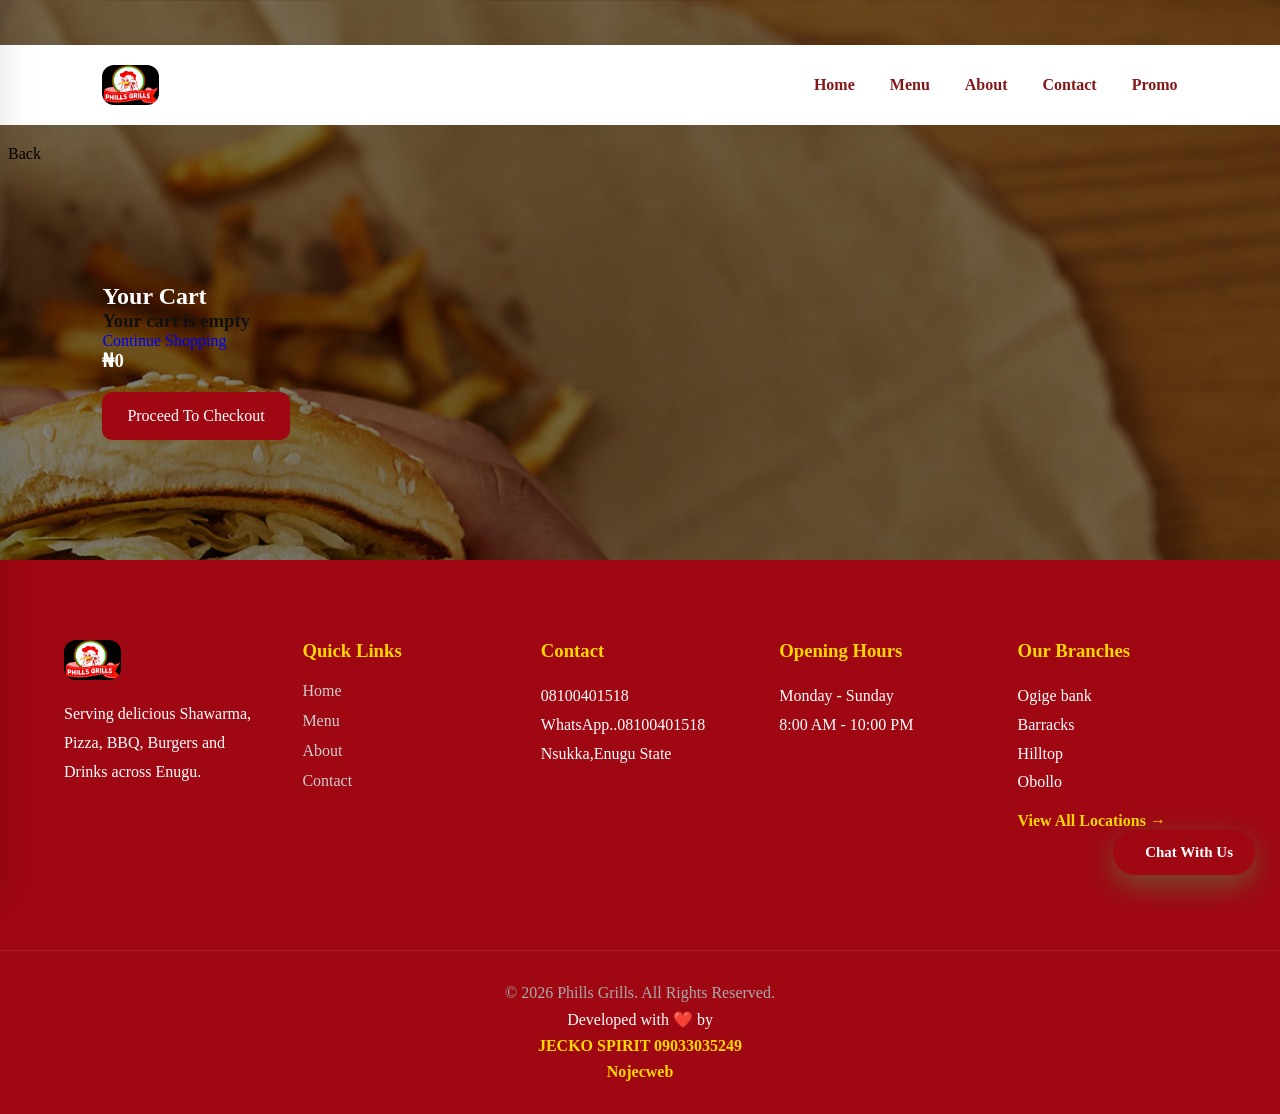
==== cart.html @ bbd58077 "Initial commit" ====
<!DOCTYPE html>
<html lang="en">

<head>

    <meta charset="UTF-8">
    <meta name="viewport" content="width=device-width, initial-scale=1.0">

    <title>Cart</title>

    <link rel="stylesheet" href="css/style.css">

</head>

<body class="cart-bagra">

    <nav class="navbar">

        <div class="logo">

            <img src="images/logo.png" loading="lazy">
        </div>

        <ul class="nav-links">
            <li><a href="index.html#categories">Home</a></li>
            <li><a href="#">Menu</a></li>
            <li><a href="about.html">About</a></li>
            <li><a href="#">Contact</a></li>
            <li><a href="index.html#promo">Promo</a></li>
        </ul>


        <!-- <a href="cart.html" class="cart-icon"> -->

        <!-- <i class="fa-solid fa-cart-shopping"></i> -->

        <!-- <span id="cart-count"> -->
        <!-- 0 -->
        <!-- </span> -->

        </a>



        <!-- Hamburger -->

        <div class="hamburger">

            <span></span>
            <span></span>
            <span></span>

        </div>

    </nav>

    <!-- Mobile Menu -->

    <div class="mobile-menu">


        <a href="full-menu.html">Menu</a>
        <a href="#">About</a>
        <a href="#">Contact</a>
        <li><a href="index.html#promo">Promo</a></li>
        <a href="index.html#categories">Home</a>

        <a href="full-menu.html" class="mobile-order-btn">
            Order Now
        </a>

    </div>


    <div class="home-back-sec">

        <a href="index.html" class="home-back">Back</a>
    </div>

    <section class="cart-page">

        <h2>Your Cart</h2>

        <!-- CART ITEMS -->
        <div id="cart-items"></div>

        <!-- TOTAL -->
        <div class="cart-total">

            <h3 id="total-price">₦0</h3>

            <a href="checkout.html" class="checkout-btn">
                Proceed To Checkout
            </a>

        </div>

    </section>

    <!-- JS -->

    <script src="/js/cart.js"></script>

    <a href="https://wa.me/2349033035249" target="_blank" class="floating-whatsapp">

        <i class="fa-brands fa-whatsapp"></i>

        <span>Chat With Us</span>

    </a>

     <footer class="footer">

        <div class="footer-container">

            <!-- Brand -->

            <div class="footer-col">

                <h2>

                    <div class="logo">

                        <img src="images/logo.png" loading="lazy">
                    </div>

                </h2>

                <p>

                    Serving delicious Shawarma, Pizza,
                    BBQ, Burgers and Drinks across Enugu.

                </p>

            </div>

            <!-- Quick Links -->

            <div class="footer-col">

                <h3>Quick Links</h3>

                <ul>

                    <li><a href="#home">Home</a></li>

                    <li><a href="full-menu.html">Menu</a></li>

                    <li><a href="#about">About</a></li>

                    <li><a href="#contact">Contact</a></li>

                </ul>

            </div>

            <!-- Contact -->

            <div class="footer-col">

                <h3>Contact</h3>

                <p>

                    <i class="fa-solid fa-phone-volume"></i> 08100401518

                </p>

                <p>

                    WhatsApp..08100401518

                </p>

                <p>

                    <i class="fa-solid fa-map-location-dot"></i> Nsukka,Enugu State

                </p>

            </div>

            <!-- Opening Hours -->

            <div class="footer-col">

                <h3>Opening Hours</h3>

                <p>Monday - Sunday</p>

                <p><i class="fa-solid fa-clock"></i>8:00 AM - 10:00 PM</p>

            </div>

            <div class="footer-col">

                <h3>Our Branches</h3>

                <p>
                    <i class="fa-solid fa-map-location-dot"></i> Ogige bank
                </p>

                <p>
                    <i class="fa-solid fa-map-location-dot"></i> Barracks
                </p>

                <p>
                    <i class="fa-solid fa-map-location-dot"></i> Hilltop
                </p>

                <p>
                    <i class="fa-solid fa-map-location-dot"></i> Obollo
                </p>

                <a href="#contact" class="branch-link">

                    View All Locations →

                </a>

            </div>

        </div>

        <!-- Social Media -->
        <div class="footer-socials">
            <a href="https://facebook.com" target="_blank" aria-label="Facebook">
                <i class="fab fa-facebook-f"></i>
            </a>

            <a href="https://instagram.com" target="_blank" aria-label="Instagram">
                <i class="fab fa-instagram"></i>
            </a>

            <a href="https://x.com" target="_blank" aria-label="Twitter/X">
                <i class="fab fa-x-twitter"></i>
            </a>

            <a href="https://tiktok.com" target="_blank" aria-label="TikTok">
                <i class="fab fa-tiktok"></i>
            </a>
        </div>


        <div class="footer-bottom">

            <p>

                © 2026 Phills Grills. All Rights Reserved.

            </p>

            Developed with ❤️ by
            <p>
                <a href="https://wa.me/2349033035249" target="_blank">

                    JECKO SPIRIT
                    09033035249

                </a>
            </p>
            <p>
                <a href="https://wa.me/2349033035249" target="_blank">

                    Nojecweb

                </a>
            </p>

        </div>

    </footer>


</body>

</html>
---- css/style.css ----
:root {

  --primary-red: #ff2b2b;
  --dark-red: #e11919;

  --white: #ffffff;

  --black: #111111;

  --light-gray: #f7f7f7;

  --text-gray: #666666;

  --shadow:
    0 10px 30px rgba(0, 0, 0, .08);

}

* {
  margin: 0;
  padding: 0;
  box-sizing: border-box;
}

html {
  scroll-behavior: smooth;
}

body {
  font-family: Inter;
  background: #Ffffff;
  color: #111;
  overflow-x: hidden;
  line-height: inherit;
  font-style: normal;
}
.__className_6bee3b {
    font-family: __Poppins_6bee3b, __Poppins_Fallback_6bee3b;
    font-style: normal;
}
label {
  color: #111;
}

img {
  max-width: 100%;
  display: block;
}

a {
  text-decoration: none;
}

ul {
  list-style: none;
}

.navbar {

  position: relative;
  top: 0;
  z-index: 1000;

  display: flex;
  justify-content: space-between;
  align-items: center;

  padding: 20px 8%;

  background: white;

  box-shadow:
    0 2px 20px rgba(0, 0, 0, .05);
}

.hamburger {

  display: none;

  flex-direction: column;

  gap: 6px;

  cursor: pointer;

  z-index: 2000;
}

.hamburger span {

  width: 28px;
  height: 3px;

  background: #111;

  border-radius: 10px;

  transition: .4s;
}

.hamburger.active span:nth-child(1) {

  transform:
    translateY(9px) rotate(45deg);
}

.hamburger.active span:nth-child(2) {

  opacity: 0;
}

.hamburger.active span:nth-child(3) {

  transform:
    translateY(-9px) rotate(-45deg);
}

.mobile-menu {
  position: fixed;
  top: 0;
  left: 0;

  width: 280px;
  height: 100vh;

  background: oklch(80.8% .114 19.571);
  backdrop-filter: blur(15px);

  display: flex;
  flex-direction: column;
  align-items: flex-start;

  gap: 25px;
  padding: 80px 30px;

  /* CHANGE: side drawer instead of top dropdown */
  transform: translateX(-100%);
  transition: 0.4s ease;

  z-index: 1500;
  box-shadow: 5px 0 30px rgba(0,0,0,0.1);
}

.mobile-menu.active {
  transform: translateX(0);
}

.overlay {
  position: fixed;
  top: 0;
  left: 0;

  width: 100%;
  height: 100%;

  background: rgba(0,0,0,0.5);

  opacity: 0;
  visibility: hidden;

  transition: 0.3s ease;

  z-index: 1400;
}

.overlay.active {
  opacity: 1;
  visibility: visible;
}


.mobile-menu a {

  color: #111;

  font-size: 1.1rem;

  font-weight: 600;

  transition: .3s;
}

.mobile-menu a:hover {

  color: var(--primary-red);
}

.mobile-order-btn {

  background: var(--primary-red);

  color: white !important;

  padding: 14px 30px;

  border-radius: 50px;
}

.logo {

  font-size: 1.7rem;
  font-weight: 800;

  color: oklch(80.8% .114 19.571);
}

.logo span {
  color: green;

}

.spack {
  color: oklch(44.4% .177 26.899);
}

.spoon {
  color: green;
}

.logo img {
  height: 40px;
  /* font-weight: 100; */
  border-radius: 12px;
}

.nav-links {

  display: flex;
  gap: 35px;
}

.nav-links a {

  color: oklch(39.6% .141 25.723);

  font-weight: 600;

  transition: .3s;
}

.nav-links a:hover {

  color: var(--primary-red);
}

.cart-icon {

  position: relative;

  font-size: 1.4rem;

  cursor: pointer;

  color: var(--primary-red);
}

#cart-count {

  position: absolute;

  top: -8px;
  right: -10px;

  width: 20px;
  height: 20px;

  background: black;

  color: white;

  border-radius: 50%;

  font-size: .8rem;

  display: flex;
  justify-content: center;
  align-items: center;
}




.hero-text {

  flex: 1;
  margin-top: 80px;
}

.hero-text h1 {

  font-size: 6rem;

  line-height: 1.1;

  margin-bottom: 20px;

  color: rgb(52, 33, 33);
   text-shadow: 0 2px 10px rgba(0,0,0,0.3);
}

.hero-text h2 {
  color: oklch(44.4% .177 26.899);
  margin-bottom: 20px;
}

.hero-text p {

  color: #666;

  font-size: 1.1rem;

  margin-bottom: 30px;
}



.order-type {

  display: flex;
  gap: 15px;

  margin-bottom: 25px;
}

.delivery-btn,
.pickup-btn {

  border: none;

  padding: 14px 30px;

  border-radius: 50px;

  font-size: 1rem;

  cursor: pointer;

  transition: .3s;
}

.delivery-btn {

  background: oklch(44.4% .177 26.899);

  color: white;
}

.pickup-btn {

  background: #f1f1f1;
}
.delivery-btn.active {
    background: black;
}

.delivery-btn:hover,
.pickup-btn:hover {

  transform: translateY(-3px);
}


.branch-select {

  padding: 15px;

  width: 250px;

  border: 1px solid #ddd;

  border-radius: 12px;

  outline: none;

  font-size: 1rem;
}


.hero-image {

  flex: 1;
}

.hero-image img {

  width: 100%;

  animation:
    float 4s ease-in-out infinite;
}


@keyframes float {

  0% {
    transform: translateY(0);
  }

  50% {
    transform: translateY(-20px);
  }

  100% {
    transform: translateY(0);
  }
}

.hero-buttons {

  display: flex;
  gap: 15px;

  margin-top: 30px;
}

.btn-red {

  background: oklch(44.4% .177 26.899);

  color: white;

  padding: 15px 30px;

  border-radius: 50px;

  font-weight: 600;
}

.btn-outline {

  border: 2px solid oklch(44.4% .177 26.899);

  color: oklch(44.4% .177 26.899);

  padding: 15px 30px;

  border-radius: 50px;

  font-weight: 600;
  box-sizing: border-box;
}

.hero-image {

  flex: 1;

  display: flex;

  justify-content: center;

  align-items: center;

  position: relative;
}

.hero-image img {

  width: 100%;
   height: 500px;
    object-fit: cover;

  filter:
    drop-shadow(0 25px 50px rgba(0, 0, 0, .20));

  animation:
    float 4s ease-in-out infinite;
  perspective: 1000px;
  /* IMPORTANT: enables 3D effect */
}



/*  3D HOVER EFFECT */
.circle:hover {
  transform: rotateY(15deg) rotateX(10deg) scale(1.05);
  box-shadow: 0 30px 60px rgba(0, 0, 0, 0.35);
}

/* image slight zoom on hover */
.circle:hover img {
  transform: scale(1.1);
}

.hero {

  min-height: 100vh;

  display: flex;

  justify-content: space-between;

  align-items: center;

  gap: 50px;

  padding: 0 8%;


  background:
    linear-gradient(to right,
      #ffffff,
      #fff);
}




@media (max-width: 992px) {

  .hero {

    gap: 30px;
  }

  .hero-text h1 {

    font-size: 3rem;
  }

  .hero-image img {

    width: 100%;
  }

}


@media (max-width:768px) {

  /* HERO */

  .hero {

    flex-direction: column-reverse;

    /* text-align: center; */

    padding: 120px 20px 50px;
  }

  .hero-text {

    width: 100%;
  }

  .hero-text h1 {

    font-size: 2.4rem;

    line-height: 1.2;
    
  }

  .hero-text p {

    font-size: 1rem;
  }

  /* BUTTONS */

  .order-type {

    justify-content: center;

    display: flex;
  }

  .delivery-btn,
  .pickup-btn {

    width: 160px;
  }

  /* DROPDOWN */

  .branch-select {

    width: 100%;
    max-width: 350px;
  }

  /* CTA BUTTONS */

  .hero-buttons {

    justify-content: center;

    flex-wrap: wrap;
  }

  .btn-red,
  .btn-outline {

    width: 180px;

    text-align: center;
  }

  /* IMAGE */

  .hero-image img {

     width: 120%;
    transform: scale(1.1);
    height: 400px;
  }

  /* NAVBAR */

  .navbar {

    padding: 15px 5%;

    display: flex;

    grid-template-columns:
      auto auto auto;

    align-items: center;
    position: sticky;
  }


  .logo {

    font-size: 1.3rem;
    max-width: 140px;
  }

  @media(max-width:768px) {

    .nav-links {

      display: none;
    }

    .hamburger {

      display: flex;
    }

  }

}


@media (max-width:480px) {

  .hero {

    padding-top: 100px;
  }

  .hero-text h1 {

    font-size: 4rem;
  }

  .hero-text p {

    font-size: .95rem;
  }

  .delivery-btn,
  .pickup-btn {

    width: 100%;
  }

  .branch-select {

    width: 100%;
  }

  .btn-red,
  .btn-outline {

    width: 100%;
  }

  .hero-image img {

    max-width: 280px;
  }

  .circle {

    width: 220px;
    height: 220px;
  }

  .logo {

    font-size: 1.1rem;
  }

  .cart-icon {

    font-size: 1.2rem;
  }


}

/* =======================category section========================= */

.categories {

  padding: 100px 8%;

  background: #ffffff;
  /* text-shadow: 0 2px 10px rgba(0,0,0,0.3); */
}

.section-title {

  text-align: center;

  margin-bottom: 60px;
}



.center-btn{
    display: block;
    width: fit-content;

    margin: 35px auto 0;

    padding: 14px 32px;

    background: linear-gradient(135deg, #E53935, #B71C1C);
    color: #FFFFFF;

    text-decoration: none;
    font-weight: 600;

    border-radius: 10px;
    border: none;

    transition: all 0.3s ease;

    box-shadow: 0 8px 20px rgba(229, 57, 53, 0.35);
}

.center-btn:hover{
    transform: translateY(-4px) scale(1.03);
}
.spp{
  color: oklch(44.4% .177 26.899);
}

.section-title h2 {

  font-size: 2.8rem;

  color: oklch(44.4% .177 26.899);

  margin-bottom: 10px;
  position: relative;
}
.section-title h2::after{
    content: "";
    display: block;
    width: 80px;
    height: 4px;
    background: oklch(44.4% .177 26.899);
    margin: 10px auto 0;
    border-radius: 10px;
}


.section-title p {

  color: #000;

  font-size: 1rem;
}


.categories-container {

  display: grid;

  grid-template-columns:
    repeat(5, 1fr);

  gap: 25px;
}

.category-card {

  background: white;

  border-radius: 20px;

  overflow: hidden;

  box-shadow:
    0 10px 30px rgba(0, 0, 0, .08);

  cursor: pointer;

  transition: .4s ease;
}


.category-card img {

  width: 100%;

  height: 220px;

  object-fit: cover;

  transition: .5s ease;
}


.category-card h3 {

  text-align: center;

  padding: 20px;

  font-size: 1.2rem;

  color: #111;
}

.category-card:hover {

  transform:
    translateY(-12px);

  box-shadow:
    0 20px 40px rgba(0, 0, 0, .15);
}

.category-card:hover img {

  transform: scale(1.08);
}





.category-card::before {

  content: "";

  position: absolute;

  top: 0;
  left: 0;

  width: 0%;

  height: 5px;

  background: oklch(44.4% .177 26.899);

  transition: .4s;
}




.category-card:hover::before {

  width: 100%;
}


@media(max-width:992px) {

  .categories-container {

    grid-template-columns:
      repeat(3, 1fr);
  }

}

@media(max-width:768px) {

  .categories {

    padding: 80px 20px;
  }

  .section-title h2 {

    font-size: 2rem;
  }

  .categories-container {

    grid-template-columns:
      repeat(2, 1fr);

    gap: 20px;
  }

  .category-card img {

    height: 180px;
  }

}

@media(max-width:480px) {

  .categories-container {

    grid-template-columns: 1fr;
  }

  .category-card img {

    height: 220px;
  }

}

/* ===========product card========== */
/* ===========product card========== /* ===========product card========== */
.products-container {
  width: 95%;
  margin: 50px auto;
  display: grid;
  grid-template-columns: repeat(4, 220px);
  justify-content: center;
  gap: 20px;
}

.products-container .product-card {
  width: 100%;
  min-width: 0;
  border-radius: 12px;
  border: 0 solid #e5e7eb;

  height: fit-content;
  overflow: hidden;
  box-shadow: 0 8px 20px rgba(0, 0, 0, 0.12);
}



.product-card img {

  width: 100%;

  height: 180px;

  object-fit: cover;
  border: 0 solid #e5e7eb;
  border-radius: 10px;
}

.product-card h3 {

  padding: 15px;
  color: black;
  margin: 8px 0;
}

.product-card p {

  padding: 0 15px;

  color: oklch(44.4% .177 26.899);

  font-weight: 700;
  margin: 5px 0;
}
.specc {
  font-weight: bold;
  color: #757575;
}

.price-value {
  color:oklch(44.4% .177 26.899);
  font-weight: bold;
}

.product-card:hover {

  transform:
    translateY(-10px);
}

.section-title {




  background-size: cover;
  background-position: center;
  background-repeat: no-repeat;

}

.section-title p {
  color: white;
}

.home-back {
  color: black;
  border-radius: 12px;
  padding: 5px 8px;
  margin-top: 20px;

}

.home-back-sec {
  margin-top: 20px;
}

/* Product Buttons Container */
.product-actions {
  display: flex;
  gap: 10px;
  padding: 15px;
  margin: auto;
}

/* Add to Cart Button */
.cart-btn {
  flex: 1;
  display: flex;
  justify-content: center;
  align-items: center;
  gap: 8px;

  padding: 8px 10px;
  border: 0 solid #e5e7eb;
  background: oklch(44.4% .177 26.899);
  color: #fff;
  border-radius: 22px;
  cursor: pointer;
  font-weight: 600;
  transition: 0.3s;
  font-size: 13px;

  margin: 0;
  width: auto;
  box-sizing: border-box;
}

/* WhatsApp Button */
.whatsapp-btn {
  flex: 1;
  display: flex;
  justify-content: center;
  align-items: center;
  gap: 15px;

  padding: 8px 10px;
  background: red;
  color: white;
  border-radius: 10px;
  font-weight: 600;
  text-decoration: none;
  transition: 0.3s;
  font-size: 13px;

  margin: 0;
  width: auto;
  box-sizing: border-box;
}

/* Hover Effects */
.cart-btn:hover {
  background: black;
  color: white;
}

.whatsapp-btn:hover {
  background: red;
}

/* Mobile */
@media (max-width: 768px) {
  .product-actions {
    flex-direction: column;
  }
}

.cart-btn:hover {

  background: #e11919;

  transform: translateY(-2px);
}

.whatsapp-btn:hover {

  transform: translateY(-2px);
}




@media (max-width: 992px) {
  .products-container {
    grid-template-columns: repeat(3, 1fr);
  }
}

@media (max-width: 768px) {
  .products-container {
    grid-template-columns: repeat(2, 1fr);
    gap: 15px;
    padding: 30px 4%;
  }

  .product-card img {
    height: 130px;
  }

  .product-card {
    padding: 10px;
    height: fit-content;
  }
  .product-card h3{
    text-align: center;
  }

  .product-card h3 {
    font-size: 14px;
    padding: 8px 0;
  }

  .product-card p {
    font-size: 13px;
    padding: 0;
  }
}

/* ================cart-page===================== */


.cart-page {

  padding: 120px 8%;
}
.cart-page h2{
  color: white;
}

.cart-bagra {
  min-height: 100vh;
  background:
    linear-gradient(rgba(0, 0, 0, .5), rgba(0, 0, 0, .5)),
    url("../images/home-hero.png");
  background-size: cover;
  background-position: center;
}

.cart-card {

  display: flex;

  gap: 20px;

  margin-bottom: 25px;

  background: white;

  padding: 20px;

  border-radius: 15px;

  box-shadow:
    0 5px 15px rgba(0, 0, 0, .08);
    min-width: fit-content;
}


.cart-card img {

  width: 120px;

  height: 120px;

  object-fit: cover;

  border-radius: 12px;
}

.checkout-btn {

  display: inline-block;

  margin-top: 20px;

  background: oklch(44.4% .177 26.899);

  color: white;

  padding: 15px 25px;

  border-radius: 10px;
}

@media(max-width:768px) {

  .cart-card {

    flex-direction: column;
    min-width: 100px;
  }

  .cart-card img {

    width: 100%;
    height: 220px;
  }

}

/* ==================feartured shawama====================== */

.featured-menu {

  padding: 100px 8%;

  overflow: hidden;
}

.sppanin {
  color: gold;
}

.hrrrs {
  color: red;
}

.featured-menu h1 {
  text-align: center;
  color: black;
  font-weight: 2000;
  margin-bottom: 20px;
  position: relative;

}
.featured-menu h1::after{
    content: "";
    display: block;
    width: 80px;
    height: 4px;
    background: oklch(44.4% .177 26.899);
    margin: 10px auto 0;
    border-radius: 10px;
}
.slider-container {
    overflow: hidden;
    width: 100%;
}

.slider-track {
    display: flex;
    transition: transform 0.6s ease-in-out;
}

.product-card {
    flex: 0 0 250px; /* fixed card width */
    margin-right: 20px;
}

.pickup-note {
    background: #fff3cd;
    color: #856404;
    padding: 10px 12px;
    border-left: 4px solid #ff9800;
    font-size: 13px;
    border-radius: 6px;
    margin-top: 10px;
    line-height: 1.4;
}



.product-card {

  min-width: 320px;

  flex-shrink: 0;
  
}


.slider-buttons {

  display: flex;

  gap: 12px;
}

.slider-buttons button {

  width: 50px;

  height: 50px;

  border: none;

  border-radius: 50%;

  background: oklch(44.4% .177 26.899);

  color: white;

  cursor: pointer;

  transition: .3s;
}

.slider-buttons button:hover {

  transform: scale(1.1);

  box-shadow:
    0 10px 20px rgba(255, 43, 43, .3);
}

.product-card {

  transition: .4s;
}

.product-card:hover {

  transform:
    translateY(-10px);
}


.product-card img {

  transition: .5s;
}

.product-card:hover img {

  transform: scale(1.08);
}


.slider-track::-webkit-scrollbar {
  display: none;
}

.slider-track .product-card {
  min-width: 300px;
  flex-shrink: 0;
}

.slider-wrapper {

  position: relative;

  display: flex;

  align-items: center;
}

.slider-btn {

  position: absolute;

  top: 50%;

  transform: translateY(-50%);

  width: 55px;

  height: 55px;

  border: none;

  border-radius: 50%;

  background: oklch(44.4% .177 26.899);

  color: #fff;

  cursor: pointer;

  z-index: 10;

  transition: .3s;
}

.next {

  right: -25px;
}

.prev {

  left: -25px;
}

.slider-btn:hover {

  transform:
    translateY(-50%) scale(1.1);

  box-shadow:
    0 10px 25px rgba(255, 43, 43, .4);
}

@media(max-width:768px) {

  .slider-btn {

    width: 45px;

    height: 45px;
  }

  .prev {

    left: 5px;
  }

  .next {

    right: 5px;
  }

}

/* ======================checkout================ */
.checkout-page {

  padding: 120px 8%;

  min-height: 100vh;
  background:
    linear-gradient(rgba(0, 0, 0, .5), rgba(0, 0, 0, .5)),
    url("../images/home-hero.png");
  background-size: cover;
  background-position: center;
}

.checkout-container {

  max-width: 700px;

  margin: auto;

  background: white;

  padding: 40px;

  border-radius: 20px;

  box-shadow:
    0 10px 30px rgba(0, 0, 0, .08);
}

.check-check {
  text-align: center;
  color: oklch(44.4% .177 26.899);
}


.checkout-container h2 {

  margin-bottom: 30px;

  text-align: center;
  color: #000;
}

.checkou-bobo {
  background-image: url("images/home-hero.png");
}

.input-group {

  display: flex;

  flex-direction: column;

  margin-bottom: 20px;
}

.input-group label {

  margin-bottom: 8px;

  font-weight: 600;
}

.input-group input,
.input-group select,
.input-group textarea {

  padding: 14px;

  border: 1px solid #ddd;

  border-radius: 10px;

  outline: none;
}

.place-order-btn {

  width: 100%;

  border: none;

  background: oklch(44.4% .177 26.899);

  color: white;

  padding: 16px;

  border-radius: 10px;

  font-size: 1rem;

  cursor: pointer;
}

@media(max-width:768px) {

  .checkout-container {

    padding: 25px;
  }

  .check-check {
    display: none;
  }

}


/* ================= THANK YOU PAGE ================= */

.thank-you-page {

  min-height: 100vh;

  display: flex;

  justify-content: center;

  align-items: center;

  padding: 20px;

  background: linear-gradient(135deg,
      #fff,
      #f8f8f8);
}

.thank-you-card {

  background: #fff;

  width: 100%;

  max-width: 600px;

  padding: 50px 30px;

  text-align: center;

  border-radius: 25px;

  box-shadow:
    0 15px 40px rgba(0, 0, 0, .08);

  animation: fadeUp .8s ease;
}

.success-icon {

  font-size: 90px;

  color: oklch(44.4% .177 26.899);

  margin-bottom: 20px;

  animation: bounce 2s infinite;
}

.thank-you-card h1 {

  font-size: 2.5rem;

  margin-bottom: 15px;

  color: #222;
}

.thank-you-card p {

  color: #666;

  line-height: 1.8;

  margin-bottom: 10px;
}

.home-btn {

  display: inline-block;

  margin-top: 25px;

  padding: 15px 35px;

  background: oklch(44.4% .177 26.899);

  color: white;

  text-decoration: none;

  border-radius: 50px;

  font-weight: 600;

  transition: .3s;
}

.home-btn:hover {

  transform: translateY(-5px);

  box-shadow:
    0 10px 25px rgba(230, 0, 0, .3);
}

/* Animations */

@keyframes fadeUp {

  from {

    opacity: 0;

    transform: translateY(40px);
  }

  to {

    opacity: 1;

    transform: translateY(0);
  }

}

@keyframes bounce {

  0%,
  100% {

    transform: scale(1);
  }

  50% {

    transform: scale(1.1);
  }

}

/* Mobile */

@media(max-width:768px) {

  .thank-you-card {

    padding: 40px 20px;
  }

  .thank-you-card h1 {

    font-size: 2rem;
  }

  .success-icon {

    font-size: 70px;
  }

}


.order-summary {

  background: #fff;

  padding: 25px;

  border-radius: 15px;

  margin-bottom: 30px;

  box-shadow:
    0 5px 20px rgba(0, 0, 0, .08);

}


.order-summary h3 {

  margin-bottom: 20px;
  color: #000;
}

.checkout-item {

  display: flex;

  justify-content: space-between;

  align-items: center;

  padding: 15px 0;

  border-bottom: 1px solid #eee;
}

.checkout-item img {

  width: 60px;

  height: 60px;

  object-fit: cover;

  border-radius: 10px;
}

.checkout-item-info {

  flex: 1;

  margin-left: 15px;
}

.checkout-total {

  margin-top: 20px;

  text-align: right;
}






.cart-card {

  display: flex;

  gap: 20px;

  background: #fff;

  padding: 20px;

  border-radius: 15px;

  margin-bottom: 20px;

  box-shadow:
    0 5px 15px rgba(0, 0, 0, .08);

}

.cart-card img {

  width: 120px;

  height: 120px;

  object-fit: cover;

  border-radius: 12px;

}

.cart-info {

  flex: 1;

}

.quantity-controls {

  display: flex;

  align-items: center;

  gap: 15px;

  margin: 15px 0;

}

.quantity-controls button {

  width: 35px;

  height: 35px;

  border: none;

  border-radius: 50%;

  background: oklch(44.4% .177 26.899);

  color: #fff;

  cursor: pointer;

}

.remove-btn {

  border: none;

  background: #222;

  color: white;

  padding: 10px 20px;

  border-radius: 8px;

  cursor: pointer;

}

.subtotal {

  font-weight: bold;

  margin-bottom: 10px;

}

.cart-total {
  color: white;
}

@media(max-width:768px) {

  .cart-card {

    flex-direction: column;

  }

  .cart-card img {

    width: 100%;

    height: 220px;

  }

}



/* ==========================news later================== */

.newsletter{

    position: relative;

    min-height: 500px;

    display: flex;

    align-items: center;

    justify-content: center;

    text-align: center;

    padding: 80px 5%;

    background:

    url("../images/newsleter.webp");

    background-size: cover;

    background-position: center;

    background-repeat: no-repeat;

    overflow: hidden;

}

.newsletter-content{

    max-width: 800px;

    width: 100%;

    z-index: 2;

}

.newsletter-content img{

    width: 100px;

    margin-bottom: 20px;

}

.newsletter-content h2{

    color: #ffffff;

    font-size: 3rem;

    margin-bottom: 15px;
     display: inline-block;

    background:
    rgba(0,0,0,.45);

    backdrop-filter:
    blur(8px);

    

    padding: 10px 20px;

    border-radius: 12px;


}

.newsletter-content p{

    color: #Ffffff;

    font-size: 1.1rem;

    margin-bottom: 40px;

}

.newsletter-form{

    display: flex;

    justify-content: center;

    gap: 15px;

    flex-wrap: wrap;

}

.newsletter-form input{

    flex: 1;

    min-width: 250px;

    max-width: 500px;

    padding: 18px 25px;

    border: none;

    border-radius: 60px;

    font-size: 16px;

    outline: none;

}

.newsletter-form button{

    padding: 18px 35px;

    border: none;

    border-radius: 60px;

    background: oklch(44.4% .177 26.899);

    color: white;

    font-weight: 700;

    cursor: pointer;

    transition: .3s;

}

.newsletter-form button:hover{

    transform: translateY(-3px);

    background: oklch(44.4% .177 26.899);

}

@media (max-width:768px){

    .newsletter-content h2{

        font-size: 2rem;

    }

    .newsletter-form{

        flex-direction: column;

    }

    .newsletter-form button{

        width: 100%;

    }

}
/* ================= FLOATING WHATSAPP ================= */

.floating-whatsapp {

  position: fixed;

  bottom: 25px;

  right: 25px;

  display: flex;

  align-items: center;

  gap: 10px;

  background: oklch(44.4% .177 26.899);

  color: white;

  text-decoration: none;

  padding: 14px 22px;

  border-radius: 50px;

  font-weight: 600;

  font-size: 15px;

  box-shadow:
    0 10px 30px rgba(37, 211, 102, .35);

  z-index: 9999;

  animation:
    whatsappBounce 3s infinite;

  transition: .3s;

}

.floating-whatsapp:hover {

  transform: translateY(-5px);

}

.floating-whatsapp i {

  font-size: 24px;

}

@keyframes whatsappBounce {

  0% {

    transform: translateY(0);

  }

  5% {

    transform: translateY(-10px);

  }

  10% {

    transform: translateY(0);

  }

  15% {

    transform: translateY(-6px);

  }

  20% {

    transform: translateY(0);

  }

  100% {

    transform: translateY(0);

  }

}

@media(max-width:768px) {

  .floating-whatsapp {

    bottom: 15px;

    right: 15px;

    padding: 12px 18px;

    font-size: 14px;

  }

  .floating-whatsapp i {

    font-size: 20px;

  }

}

.online-dot {

  width: 10px;

  height: 10px;

  background: #fff;

  border-radius: 50%;

  position: relative;

}

.online-dot::after {

  content: "";

  position: absolute;

  top: 50%;

  left: 50%;

  width: 10px;

  height: 10px;

  border-radius: 50%;

  background: rgba(255, 255, 255, .7);

  transform: translate(-50%, -50%);

  animation: ripple 1.8s infinite;

}

@keyframes ripple {

  0% {

    width: 10px;

    height: 10px;

    opacity: .8;

  }

  100% {

    width: 28px;

    height: 28px;

    opacity: 0;

  }

}

#delivery-fee-row {

  display: none;

  margin-bottom: 10px;

  font-weight: 600;

  color: #e60000;

}

/* =============why us======================= */

/* ================= WHY US ================= */

.why-us {

  padding: 100px 8%;

  background: #fff;

}

.why-us-container {

  display: grid;

  grid-template-columns:
    repeat(3, 1fr);

  gap: 30px;

  margin-top: 50px;

}

.section-titlllle{
  text-align: center;
  color: #000;
  font-weight: 600;
  font-style: oblique;
  font-size: 1.3rem;
  
}
.section-titlllle h1{
  font-weight: 800;
  font-size: 4rem;
}


.why-card1 {

  background: white;

  padding: 35px 25px;
  border-left: 7px solid oklch(44.4% .177 26.899);
  border-bottom: 4px solid oklch(44.4% .177 26.899);

  text-align: center;

  border-radius: 20px;

  box-shadow:
    0 10px 30px rgba(0, 0, 0, .08);

  transition: .4s;

  cursor: pointer;

}

.why-card:hover {

  transform:
    translateY(-10px);

  box-shadow:
    0 15px 40px rgba(230, 0, 0, .15);

}

.why-card img {

  width: 80px;

  height: 80px;

  object-fit: contain;

  margin-bottom: 20px;

}

.why-card h3 {

  margin-bottom: 15px;

  color: #222;

}

.why-card p {

  color: #ded5d5;

  line-height: 1.7;

}

@media(max-width:768px) {

  .why-us-container {

     grid-template-columns:
        repeat(
            auto-fit,
            minmax(180px, 2fr)
        );

    gap: 20px;

  }

}

/* ============about========= */

/* ================= ABOUT ================= */

.about {

  padding: 120px 8%;

  background: #fff;

}
.about h1{
  text-align: center;
  font-size: xx-large;
  font-weight: 800;
  margin-bottom: 20px;
  color: oklch(44.4% .177 26.899);
  position: relative;

}
.about h1::after{
    content: "";
    display: block;
    width: 80px;
    height: 4px;
    background: oklch(44.4% .177 26.899);
    margin: 10px auto 0;
    border-radius: 10px;
}

.about-container {

  display: grid;

  grid-template-columns:
    1fr 1fr;

  gap: 70px;

  align-items: center;

}

.about-image {

  position: relative;

  overflow: hidden;

  border-radius: 30px;

  box-shadow:
    0 20px 50px rgba(0, 0, 0, .15);

}

.about-image img {

  width: 100%;

  height: 450px;

  object-fit: cover;

  animation:
    zoomImage 6s infinite alternate;

}

@keyframes zoomImage {

  from {

    transform: scale(1);

  }

  to {

    transform: scale(1.08);

  }

}

@media(max-width:768px) {

  .about-container {

    grid-template-columns:
      1fr;

  }

  .about-content h2 {

    font-size: 2rem;

  }

  .about-image img {

    height: 350px;

  }

  .about-stats {

    justify-content:
      space-between;

    gap: 10px;

  }

  .stat h3 {

    font-size: 1.5rem;

  }

}

.about-content {

  animation:
    slideRight 1s ease;

}

.about-tag {

  color: oklch(44.4% .177 26.899);

  font-weight: 700;

  letter-spacing: 2px;
  text-align: center;

}

.about-content h2 {

  font-size: 3rem;

  margin: 15px 0;

  color: #222;

}

.about-content p {

  color: #666;

  line-height: 1.9;

  margin-bottom: 30px;

}

.about-stats {

  display: flex;

  gap: 40px;

  margin-bottom: 35px;
  text-align: center;

  min-width: 120px;
  transition: .4s;


}

.stat h3 {

  color: oklch(44.4% .177 26.899);
  font-size: 2.5rem;

  color: oklch(44.4% .177 26.899);

  font-weight: 800;

}

.stat p {

  margin-top: 5px;

}

.stat:hover {

  transform: translateY(-8px);

}

.about-btn {

  display: inline-block;

  padding: 15px 35px;

  background: oklch(44.4% .177 26.899);

  color: white;

  text-decoration: none;

  border-radius: 50px;

  transition: .4s;

}

.about-btn:hover {

  transform:
    translateY(-5px);

}

@keyframes slideRight {

  from {

    opacity: 0;

    transform:
      translateX(50px);

  }

  to {

    opacity: 1;

    transform:
      translateX(0);

  }

}

.reveal {

  opacity: 0;

  transform: translateY(80px);

  transition: all 1s ease;

}

.reveal.active {

  opacity: 1;

  transform: translateY(0);

}

html {

  scroll-behavior: smooth;

}


/* ================= TESTIMONIALS ================= */

.testimonials {

  padding: 120px 8%;

  background: #f8f8f8;

}

.testimonial-slider {

  display: flex;

  align-items: center;

  justify-content: center;

  gap: 30px;

  margin-top: 50px;

}

.testimonial-track {

  position: relative;

  width: 700px;

  min-height: 350px;

}

.testimonial-card {

  position: absolute;

  width: 100%;

  background: white;

  padding: 40px;

  border-radius: 25px;

  text-align: center;

  box-shadow:
    0 10px 30px rgba(0, 0, 0, .08);

  opacity: 0;

  visibility: hidden;

  transform: translateY(30px);

  transition: .6s;

}

.testimonial-card.active {

  opacity: 1;

  visibility: visible;

  transform: translateY(0);

}

.testimonial-card img {

  width: 90px;

  height: 90px;

  border-radius: 50%;

  object-fit: cover;

  margin-bottom: 20px;

  border: 4px solid oklch(44.4% .177 26.899);

}

.stars {

  color: #cf2e2e;

  font-size: 1.2rem;

  margin-bottom: 15px;

}

.stars i {

  animation: starGlow 2s infinite;

}

@keyframes starGlow {

  0% {

    transform: scale(1);

  }

  50% {

    transform: scale(1.15);

  }

  100% {

    transform: scale(1);

  }

}

.testimonial-card p {

  color: #666;

  line-height: 1.8;

  margin-bottom: 20px;

}

.testimonial-card h4 {

  color: #222;

}


.testimonial-btn {

  width: 50px;

  height: 50px;

  border: none;

  border-radius: 50%;

  background: oklch(44.4% .177 26.899);

  color: white;

  cursor: pointer;

  transition: .3s;

}

.testimonial-btn:hover {

  transform: scale(1.1);

}

@media(max-width:768px) {

  .testimonial-slider {

    gap: 10px;

  }

  .testimonial-track {

    width: 100%;

  }

  .testimonial-card {

    padding: 25px;

  }

  .testimonial-btn {

    width: 40px;

    height: 40px;

  }

}

/* ================= PROMO SECTION ================= */

.promo-section {

  padding: 120px 8%;

  background:
    linear-gradient(rgba(0, 0, 0, .65),
      rgba(0, 0, 0, .65)),
    url("../images/promo.png");

  background-size: cover;

  background-position: center;

  background-attachment: fixed;

  text-align: center;

}

.promo-overlay {

  max-width: 900px;

  margin: auto;

}

.promo-btn {

  display: inline-flex;

  align-items: center;

  gap: 10px;

  background: oklch(44.4% .177 26.899);

  color: #F8F9FA;

  text-decoration: none;

  padding: 16px 40px;

  border-radius: 50px;

  font-weight: 700;

  transition: .3s;

}

.promo-tag {

  display: inline-block;

  background: oklch(44.4% .177 26.899);

  color: white;

  padding: 10px 25px;

  border-radius: 30px;

  font-weight: 700;

  margin-bottom: 20px;

}

.promo-section h2 {

  color: white;

  font-size: 3rem;

  margin-bottom: 20px;

}

.promo-section p {

  color: #ddd;

  font-size: 1.1rem;

  margin-bottom: 40px;

}

.countdown {

  display: flex;

  justify-content: center;

  gap: 20px;

  margin-bottom: 40px;

}

.time-box {

  background: white;

  width: 100px;

  height: 100px;

  border-radius: 20px;

  display: flex;

  flex-direction: column;

  justify-content: center;

  align-items: center;

  animation: floatBox 3s ease-in-out infinite;

}

.time-box span {

  font-size: 2rem;

  font-weight: 700;

  color: oklch(44.4% .177 26.899);

}

.time-box small {

  color: #666;

}


@keyframes floatBox {

  0% {

    transform: translateY(0);

  }

  50% {

    transform: translateY(-8px);

  }

  100% {

    transform: translateY(0);

  }

}

.promo-btn {

  display: inline-block;

  background: oklch(44.4% .177 26.899);

  color: white;

  text-decoration: none;

  padding: 16px 40px;

  border-radius: 50px;

  font-weight: 700;

  transition: .3s;

}

.promo-btn:hover {

  transform: translateY(-5px);

}

@media(max-width:768px) {

  .promo-section h2 {

    font-size: 2rem;

  }

  .countdown {

    flex-wrap: wrap;

  }

  .time-box {

    width: 80px;

    height: 80px;

  }

  .time-box span {

    font-size: 1.4rem;

  }

}


/* ================= CONTACT ================= */

.contact {

  padding: 120px 8%;

  background: #F8F9FA;

}

.contact p {
  color: rgb(67, 57, 57);
}

.contact-container {

  display: grid;

  grid-template-columns:
    1fr 1fr;

  gap: 50px;

  margin-top: 50px;

}

.contact-info {

  display: flex;

  flex-direction: column;

  gap: 20px;

}

.contact-card {

  background: white;

  padding: 25px;

  border-radius: 20px;

  display: flex;

  gap: 20px;

  align-items: flex-start;

  box-shadow:
    0 5px 20px rgba(0, 0, 0, .08);

  transition: .4s;

}


.contact-card:hover {

  transform: translateY(-8px);

}

.contact-card i {

  color: oklch(44.4% .177 26.899);

  font-size: 1.8rem;

}

.contact-form {

  background: white;

  padding: 35px;

  border-radius: 25px;

  box-shadow:
    0 5px 20px rgba(0, 0, 0, .08);

}

.contact-form form {

  display: flex;

  flex-direction: column;

  gap: 20px;

}

.contact-form input,
.contact-form textarea {

  padding: 15px;

  border: 1px solid #ddd;

  border-radius: 12px;

  outline: none;

  font-size: 1rem;

}


.contact-form button {

  background: oklch(44.4% .177 26.899);

  color: white;

  border: none;

  padding: 15px;

  border-radius: 12px;

  cursor: pointer;

  font-weight: 700;

  transition: .3s;

}
.contact-pp{
  color: #171515;
}


.contact-form button:hover {

  transform: translateY(-4px);

}


@media(max-width:768px) {

  .contact-container {

    grid-template-columns: 1fr;

  }

  .contact-form {

    padding: 25px;

  }

}

.map-section {
  padding: 60px 10%;
  text-align: center;
}

.map-section h2 {
  margin-bottom: 20px;
  font-size: 32px;
  color: oklch(44.4% .177 26.899);
}



/* ================= DOWNLOAD MENU ================= */

.download-menu {

  padding: 100px 8%;

  background:oklch(44.4% .177 26.899);

  /* Zigzag effect */
  clip-path: polygon(
      /* 0 10px, */
      /* 10px 0, */
      /* 20px 10px, */
      /* 30px 0, */
      /* 40px 10px, */
      50px 0,
      60px 10px,
      70px 0,
      80px 10px,
      90px 0,
      100% 10px,
      100% calc(100% - 10px),
      90% 100%,
      80% calc(100% - 10px),
      70% 100%,
      60% calc(100% - 10px),
      50% 100%,
      40% calc(100% - 10px),
      30% 100%,
      20% calc(100% - 10px),
      10% 100%,
      0 calc(100% - 10px));

}


.download-content {

  display: flex;

  justify-content: space-between;

  align-items: center;

  gap: 40px;

}


.download-text h2 {

  color: white;

  font-size: 2.5rem;

  margin-bottom: 15px;

}

.download-text p {

  color: #fff;

  max-width: 600px;

  line-height: 1.8;

}

.download-btn {

  display: flex;

  align-items: center;

  gap: 12px;

  background: white;

  color: #e60000;

  padding: 18px 35px;

  border-radius: 50px;

  text-decoration: none;

  font-weight: 700;

  transition: .4s;
}

.download-btn:hover {

  transform:
    translateY(-5px);

}

.download-btn i {

  font-size: 1.3rem;

}


@media(max-width:768px) {

  .download-content {

    flex-direction: column;

    text-align: center;

  }

  .download-text h2 {

    font-size: 2rem;

  }

}

.download-btn {
  display: inline-block;
  padding: 12px 22px;
  background: linear-gradient(135deg, #ff4d4d, #ff9900);
  color: white;
  text-decoration: none;
  font-weight: bold;
  border-radius: 10px;
  box-shadow: 0 10px 25px rgba(0, 0, 0, 0.2);
  transition: 0.3s ease;
  position: relative;

  animation: floatMenu 3s ease-in-out infinite;
}

.download-btn:hover {
  transform: scale(1.05);
  box-shadow: 0 15px 30px rgba(0, 0, 0, 0.3);
}

@keyframes floatMenu {
  0% {
    transform: translateY(0);
  }

  50% {
    transform: translateY(-8px);
  }

  100% {
    transform: translateY(0);
  }
}

/* ================= FAQ ================= */

.faq {

  padding: 120px 8%;

  background: lavenderblush;
  /* Zigzag effect */
  clip-path: polygon(0 10px,
      10px 0,
      20px 10px,
      30px 0,
      40px 10px,
      50px 0,
      60px 10px,
      70px 0,
      80px 10px,
      90px 0,
      100% 10px,
      100% calc(100% - 10px),
      90% 100%,
      80% calc(100% - 10px),
      70% 100%,
      60% calc(100% - 10px),
      50% 100%,
      40% calc(100% - 10px),
      30% 100%,
      20% calc(100% - 10px),
      10% 100%,
      0 calc(100% - 10px));


}
.section-divider-top{
    width:100%;
    line-height:0;
}

.section-divider-top svg{
    display:block;
    width:100%;
    height:80px;
}

.section-sectiontitle {
  text-align: center;
  font-size: x-large;
}
.section-sectiontitle h2{
  position: relative;
  font-size: 4rem;
}
.section-sectiontitle h2::after{
    content: "";
    display: block;
    width: 150px;
    height: 4px;
    background: oklch(44.4% .177 26.899);
    margin: 10px auto 0;
  
}
.section-titlllle p{
  color: #d8d2d2;
}

.faq-container {

  max-width: 900px;

  margin: 50px auto 0;

}

.faq-item {

  background: white;

  margin-bottom: 15px;

  border-radius: 15px;

  overflow: hidden;

  box-shadow:
    0 5px 15px rgba(0, 0, 0, .08);

}

.section-sectiontitle p {
  color: rgb(100, 84, 84);
}

.faq-question {

  display: flex;

  justify-content: space-between;

  align-items: center;

  padding: 22px;

  cursor: pointer;

}

.faq-question h3 {

  font-size: 1.05rem;

}

.faq-question span {

  font-size: 1.5rem;

  font-weight: bold;

  color:oklch(44.4% .177 26.899);

  transition: .3s;

}

.faq-answer {

  max-height: 0;

  overflow: hidden;

  transition: .4s ease;

}

.faq-answer p {

  padding: 0 22px 22px;

  color: lightcoral;

  line-height: 1.7;

}

.faq-item.active .faq-answer {

  max-height: 200px;

}

@media(max-width:768px) {

  .faq {

    padding: 80px 5%;

  }

  .faq-question h3 {

    font-size: .95rem;

  }

}

/* footer========================================== */

/* ================= FOOTER ================= */

.footer {

  background: oklch(44.4% .177 26.899);

  color: white;

  padding-top: 80px;

}

.footer-container {

  width: 90%;

  margin: auto;

  display: grid;

  grid-template-columns:
    repeat(5, 1fr);

  gap: 40px;

  padding-bottom: 50px;

}

.footer-col h2 {

  margin-bottom: 20px;
  color: green;

}

.spell {
  color: green;
}

.footer-col h2 span {

  color: #ffffff;

}

.footer-col h3 {

  margin-bottom: 20px;

  color: #FFD700;

}

.footer-col p {

  color: white;

  line-height: 1.8;

}

.footer-col ul {

  list-style: none;

}

.footer-col ul li {

  margin-bottom: 12px;

}

.footer-col ul li a {

  color: #ccc;

  text-decoration: none;

  transition: .3s;

}

.footer-col ul li a:hover {

  color: oklch(44.4% .177 26.899);

}

.footer-bottom {

  border-top:
    1px solid rgba(255, 255, 255, .1);

  padding: 25px;

  text-align: center;

}

.footer-bottom p {

  color: #aaa;

  margin: 8px 0;

}

@media(max-width:768px) {

  .footer-container {

    grid-template-columns: 1fr;

    text-align: center;

  }

}

.footer-bottom a {

  color: #FFD700;

  text-decoration: none;

  font-weight: 700;

}

.branch-link {

  display: inline-block;

  margin-top: 15px;

  color: #FFD700;

  text-decoration: none;

  font-weight: 600;

}


/* ================= ANNOUNCEMENT BAR ================= */

.announcement-bar {

  position: fixed;

  top: 0;

  left: 0;

  width: 100%;

  height: 45px;

  background: oklch(44.4% .177 26.899);

  color: white;

  z-index: 9999;

  overflow: hidden;

}

.announcement-track {

  position: relative;

  width: 100%;

  height: 100%;

}

.announcement-slide {

  position: absolute;

  width: 100%;

  height: 100%;

  display: flex;

  align-items: center;

  justify-content: center;

  font-weight: 600;

  opacity: 0;

  transform: translateY(20px);

  transition: .5s ease;

}

.announcement-slide.active {

  opacity: 1;

  transform: translateY(0);

}

body {

  padding-top: 45px;

}


.live-badge {

  background: white;

  color: #e60000;

  padding: 4px 10px;

  border-radius: 20px;

  margin-right: 10px;

  font-size: .8rem;

  font-weight: 700;

  animation: pulseLive 1.5s infinite;

}

@keyframes pulseLive {

  0% {

    opacity: 1;

  }

  50% {

    opacity: .5;

  }

  100% {

    opacity: 1;

  }

}

.cart-icon {
  position: fixed;
  bottom: 90px;
  right: 20px;
  width: 60px;
  height: 60px;
  background: oklch(44.4% .177 26.899);
  color: white;
  border-radius: 50%;
  display: flex;
  align-items: center;
  justify-content: center;
  font-size: 24px;
  box-shadow: 0 5px 20px rgba(0, 0, 0, .3);
  z-index: 9999;
}

/* ================= FULL MENU ================= */

.full-menu-header {

  padding: 120px 8% 50px;

  text-align: center;

}

.menu-search {

  width: 90%;

  max-width: 700px;

  margin: 0 auto 40px;

  position: relative;

}

.menu-search input {

  width: 100%;

  padding: 18px 25px;

  border: none;

  border-radius: 50px;

  background: white;

  box-shadow:
    0 5px 20px rgba(0, 0, 0, .08);

  font-size: 1rem;

  outline: none;

}

.menu-search i {

  position: absolute;

  left: 20px;

  top: 50%;

  transform: translateY(-50%);

  color: #999;

}

.menu-search input {

  padding-left: 55px;

}

.menu-filters {

  display: flex;

  justify-content: center;

  flex-wrap: wrap;

  gap: 15px;

  margin: 40px 0;

}

.filter-btn {

  border: none;

  background: #f1f1f1;

  padding: 12px 25px;

  border-radius: 50px;

  cursor: pointer;

  font-weight: 600;

  transition: .3s;

}

.filter-btn.active {

  background: oklch(44.4% .177 26.899);

  color: white;

}

.filter-btn:hover {

  background: oklch(44.4% .177 26.899);

  color: white;

}

@media (max-width:768px) {

  .menu-filters {

    display: flex;

    flex-wrap: wrap;

    justify-content: center;

    gap: 10px;

    padding: 0 10px;

  }

}

@media (max-width:768px) {

  .menu-search {

    width: 90%;

    margin: 20px auto;

  }

  .menu-search input {

    width: 100%;

    font-size: 14px;

  }

}

.quantity-box {

  display: flex;

  align-items: center;

  gap: 15px;

  margin-bottom: 15px;

}

.quantity-box button {

  width: 35px;

  height: 35px;

  border: none;

  background: oklch(44.4% .177 26.899);

  color: wheat;

  border-radius: 50%;

  cursor: pointer;

  font-size: 18px;

  font-weight: bold;

}

.qty-value {

  font-size: 18px;

  font-weight: 700;

  min-width: 20px;

  text-align: center;

}

/* ========================procuct modal============= */


.product-modal {

  position: fixed;

  top: 0;
  left: 0;

  width: 100%;
  height: 100%;

  background: rgba(0, 0, 0, .8);

  display: none;

  justify-content: center;
  align-items: center;

  z-index: 9999;

}

.modal-content {

  background: white;

  width: 90%;
  max-width: 450px;

  padding: 25px;

  border-radius: 20px;

  text-align: center;

  animation: popUp .4s ease;

}

.modal-content img {

  width: 100%;

  height: 250px;

  object-fit: cover;

  border-radius: 15px;

}

#close-modal {

  float: right;

  font-size: 28px;

  cursor: pointer;

}


.modal-buttons {

  display: flex;

  gap: 10px;

  margin-top: 20px;

}

.modal-buttons .cart-btn,
.modal-buttons .whatsapp-btn {

  flex: 1;

}



#foodParticles {
  position: fixed;
  top: 0;
  left: 0;
  width: 100%;
  height: 100%;
  z-index: -1;
  pointer-events: none;
}

.whatsapp-notification {

  position: fixed;

  bottom: 110px;

  right: 90px;

  background: white;

  color: #222;

  padding: 12px 18px;

  border-radius: 15px;

  box-shadow:
    0 10px 25px rgba(0, 0, 0, .15);

  display: flex;

  align-items: center;

  gap: 10px;

  z-index: 9999;

  opacity: 0;

  transform:
    translateY(30px);

  transition: .5s;

}

.whatsapp-notification.show {

  opacity: 1;

  transform:
    translateY(0);

}

.whatsapp-notification i {

  color: #25D366;

  font-size: 22px;

}

.whatsapp-notification::after {

  content: "";

  position: absolute;

  bottom: -8px;

  right: 25px;

  width: 15px;

  height: 15px;

  background: white;

  transform:
    rotate(45deg);

}

/* promopup=========================== */


.promo-popup {

  position: fixed;

  inset: 0;

  background: rgba(0, 0, 0, .75);

  display: flex;

  justify-content: center;

  align-items: center;

  z-index: 99999;

  opacity: 0;

  visibility: hidden;

  transition: .4s;

}

.promo-popup.show {

  opacity: 1;

  visibility: visible;

}

.promo-content {

  background: white;

  width: 90%;

  max-width: 420px;

  padding: 35px;

  border-radius: 25px;

  text-align: center;

  position: relative;

  animation: promoPop .5s ease;

}

.promo-content h2 {

  color: oklch(44.4% .177 26.899);

  margin-bottom: 15px;

}

.promo-content p {

  font-size: 1.1rem;

  line-height: 1.8;

  margin-bottom: 25px;

}

.promo-btn {

  display: inline-block;

  background:oklch(44.4% .177 26.899);

  color: white;

  text-decoration: none;

  padding: 14px 28px;

  border-radius: 50px;

  font-weight: 700;

  transition: .3s;

}

.promo-btn:hover {

  transform: scale(1.05);

}

.promo-close {

  position: absolute;

  top: 15px;

  right: 15px;

  border: none;

  background: none;

  font-size: 30px;

  cursor: pointer;

}

@keyframes promoPop {

  from {

    transform: scale(.7);

    opacity: 0;

  }

  to {

    transform: scale(1);

    opacity: 1;

  }

}


/* loader loading=================== */


#loader {

  position: fixed;

  top: 0;

  left: 0;

  width: 100%;

  height: 100vh;

  background: #0d0d0d;

  display: flex;

  justify-content: center;

  align-items: center;

  z-index: 99999;

  transition: .8s;

}


.loader-content {

  text-align: center;

}

.loader-content i {

  font-size: 70px;

  color: #e60000;

  animation: flame 1s infinite alternate;

}

.loader-content h1 {

  color: white;

  margin-top: 15px;

  letter-spacing: 4px;

}

.loader-content span {

  color: green;

}


@keyframes flame {

  from {

    transform: scale(1);

  }

  to {

    transform: scale(1.2);

  }

}


.loader-hide {

  opacity: 0;

  visibility: hidden;

}

/* =========back to top============== */

#backToTop {

  position: fixed;

  right: 25px;

  bottom: 180px;

  width: 55px;

  height: 55px;

  border: none;

  border-radius: 50%;

  background: oklch(44.4% .177 26.899);

  color: white;

  font-size: 20px;

  cursor: pointer;

  z-index: 999;

  opacity: 0;

  visibility: hidden;

  transition: .4s;

}

#backToTop.show {

  opacity: 1;

  visibility: visible;

}

#backToTop:hover {

  transform: translateY(-5px);

}

.footer-socials {
  display: flex;
  justify-content: center;
  gap: 15px;
  margin-top: 20px;
}

.footer-socials a {
  width: 50px;
  height: 50px;
  /* background: #111; */
  color: #fff;
  border-radius: 50%;
  display: flex;
  align-items: center;
  justify-content: center;
  text-decoration: none;
  font-size: 22px;
  transition: all 0.3s ease;
  border: ;
}

.footer-socials a:hover {
  background: blue;
  color: #111;
  transform: translateY(-8px) scale(1.1);
  box-shadow: 0 10px 25px rgba(255, 152, 0, 0.4);
}

.footer-socials a i {
  transition: transform 0.3s ease;
}

.footer-socials a:hover i {
  transform: rotate(10deg);
}

.footer-socials a {
  animation: floatSocial 3s ease-in-out infinite;
}

.footer-socials a:nth-child(2) {
  animation-delay: 0.5s;
}

.footer-socials a:nth-child(3) {
  animation-delay: 1s;
}

.footer-socials a:nth-child(4) {
  animation-delay: 1.5s;
}

@keyframes floatSocial {

  0%,
  100% {
    transform: translateY(0);
  }

  50% {
    transform: translateY(-5px);
  }
}



/* toast-========================= */

#toast {
    position: fixed;
    top: 20px;
    right: 20px;

    background: lightgreen;
    color: #000;

    padding: 15px 20px;

    border-radius: 10px;

    opacity: 0;
    visibility: hidden;

    transition: 0.3s;

    z-index: 9999;
}

#toast.show {
    opacity: 1;
    visibility: visible;
}




body {
    margin: 0;
    /* font-family: Arial, sans-serif; */
    background: #fff;
}

/* HEADER */
.about-header {
    position: sticky;
    top: 0;
    background: white;
    padding: 10px 15px;
    box-shadow: 0 2px 10px rgba(0,0,0,0.05);
}

.about-nav {
    display: flex;
    justify-content: space-between;
    align-items: center;
}

.logo-small {
    width: 120px;
}

.icons i {
    margin-left: 15px;
    font-size: 20px;
    color: #e60023;
}

/* HERO */
.about-hero {
    padding: 15px;
}

.about-hero-card {
    position: relative;
    border-radius: 15px;
    overflow: hidden;
}

.about-hero-card img {
    width: 100%;
    height: 220px;
    object-fit: cover;
}

.about-hero-text {
    position: absolute;
    bottom: 10px;
    left: 10px;
    color: white;
    font-size: 22px;
    font-weight: bold;
}

/* TEXT */
.about-page-text {
    padding: 20px;
}

.about-page-text h1 {
    color: #e60023;
    font-size: 28px;
}

/* GALLERY */
.about-gallery {
    display: flex;
    gap: 10px;
    padding: 0 15px;
}

.about-gallery img {
    width: 50%;
    border-radius: 12px;
}

/* STORY */
.about-story {
    padding: 20px;
}

/* CTA */
.about-cta {
    text-align: center;
    padding: 30px;
    background: #f9f9f9;
}

.about-cta .btn {
    display: inline-block;
    padding: 12px 25px;
    background: #e60023;
    color: white;
    border-radius: 8px;
    text-decoration: none;
}

/* FOOTER */
.about-footer {
    text-align: center;
    padding: 15px;
    font-size: 14px;
}
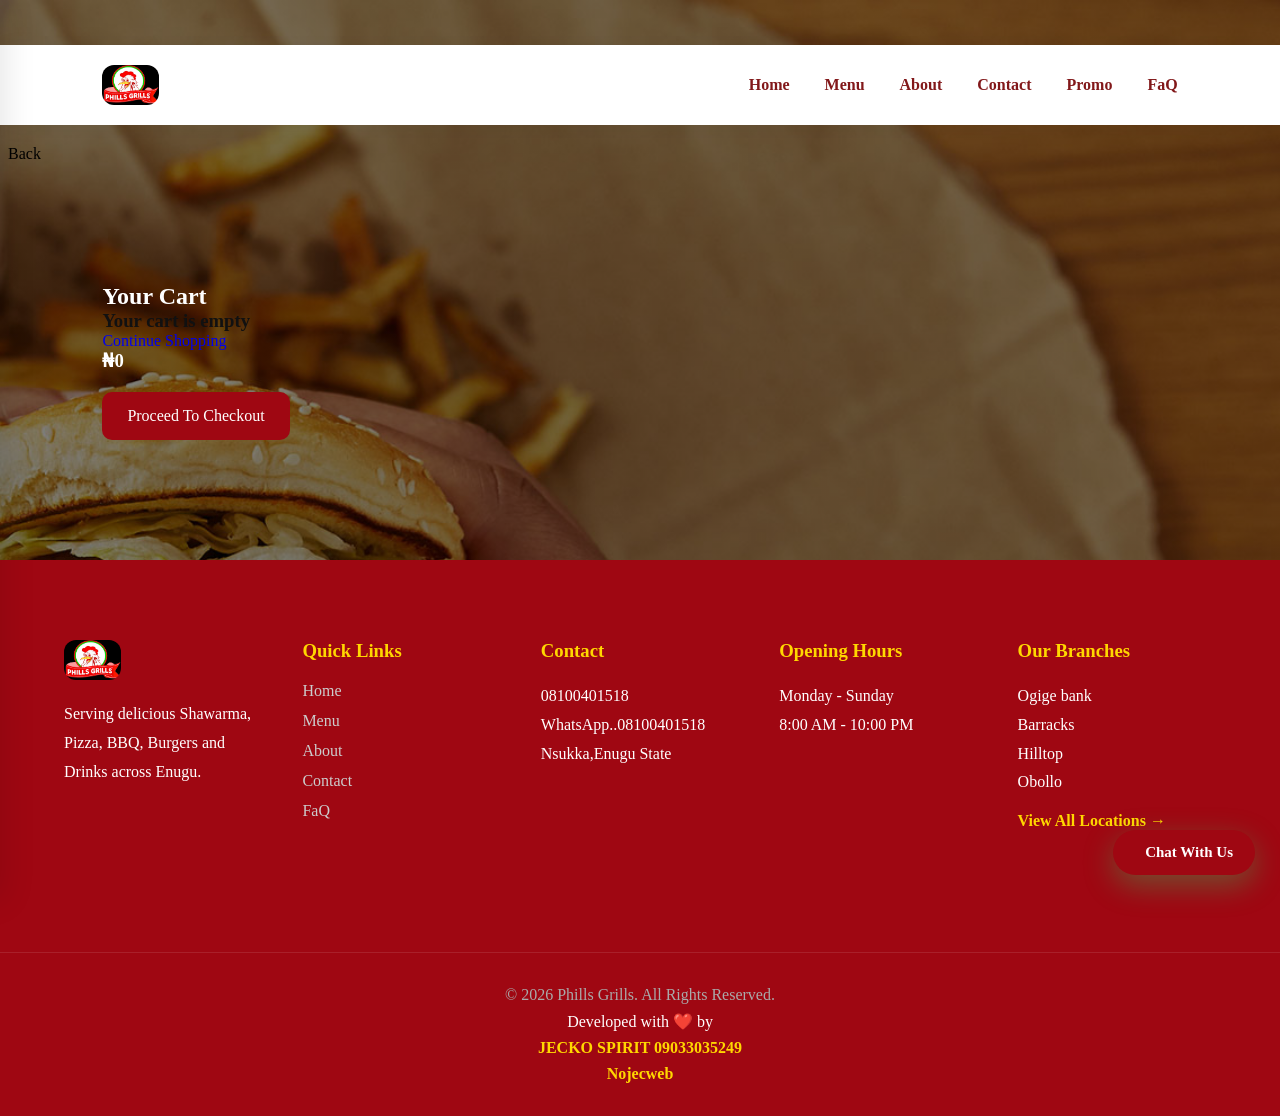
==== commit 1d64ea39: "Improved mobile responsiveness" ====
--- a/cart.html
+++ b/cart.html
@@ -18,7 +18,7 @@
 
         <div class="logo">
 
-            <img src="images/logo.png" loading="lazy">
+            <img src="images/logo.webp" loading="lazy">
         </div>
 
         <ul class="nav-links">
@@ -27,6 +27,7 @@
             <li><a href="about.html">About</a></li>
             <li><a href="#">Contact</a></li>
             <li><a href="index.html#promo">Promo</a></li>
+            <li><a href="index.html#faq">FaQ</a></li>
         </ul>
 
 
@@ -62,8 +63,9 @@
         <a href="full-menu.html">Menu</a>
         <a href="#">About</a>
         <a href="#">Contact</a>
-        <li><a href="index.html#promo">Promo</a></li>
+        <a href="index.html#promo">Promo</a>
         <a href="index.html#categories">Home</a>
+        <a href="index.html#faq">FaQ</a>
 
         <a href="full-menu.html" class="mobile-order-btn">
             Order Now
@@ -121,7 +123,7 @@
 
                     <div class="logo">
 
-                        <img src="images/logo.png" loading="lazy">
+                        <img src="images/logo.webp" loading="lazy">
                     </div>
 
                 </h2>
@@ -150,6 +152,7 @@
                     <li><a href="#about">About</a></li>
 
                     <li><a href="#contact">Contact</a></li>
+                    <li><a href="#faq">FaQ</a></li>
 
                 </ul>
 
--- a/css/style.css
+++ b/css/style.css
@@ -2276,8 +2276,8 @@
   background: white;
 
   padding: 35px 25px;
-  border-left: 7px solid oklch(44.4% .177 26.899);
-  border-bottom: 4px solid oklch(44.4% .177 26.899);
+  border-left: 14px solid oklch(44.4% .177 26.899);
+  border-bottom: 5px solid oklch(44.4% .177 26.899);
 
   text-align: center;
 
@@ -2292,15 +2292,7 @@
 
 }
 
-.why-card:hover {
-
-  transform:
-    translateY(-10px);
-
-  box-shadow:
-    0 15px 40px rgba(230, 0, 0, .15);
-
-}
+
 
 .why-card img {
 
